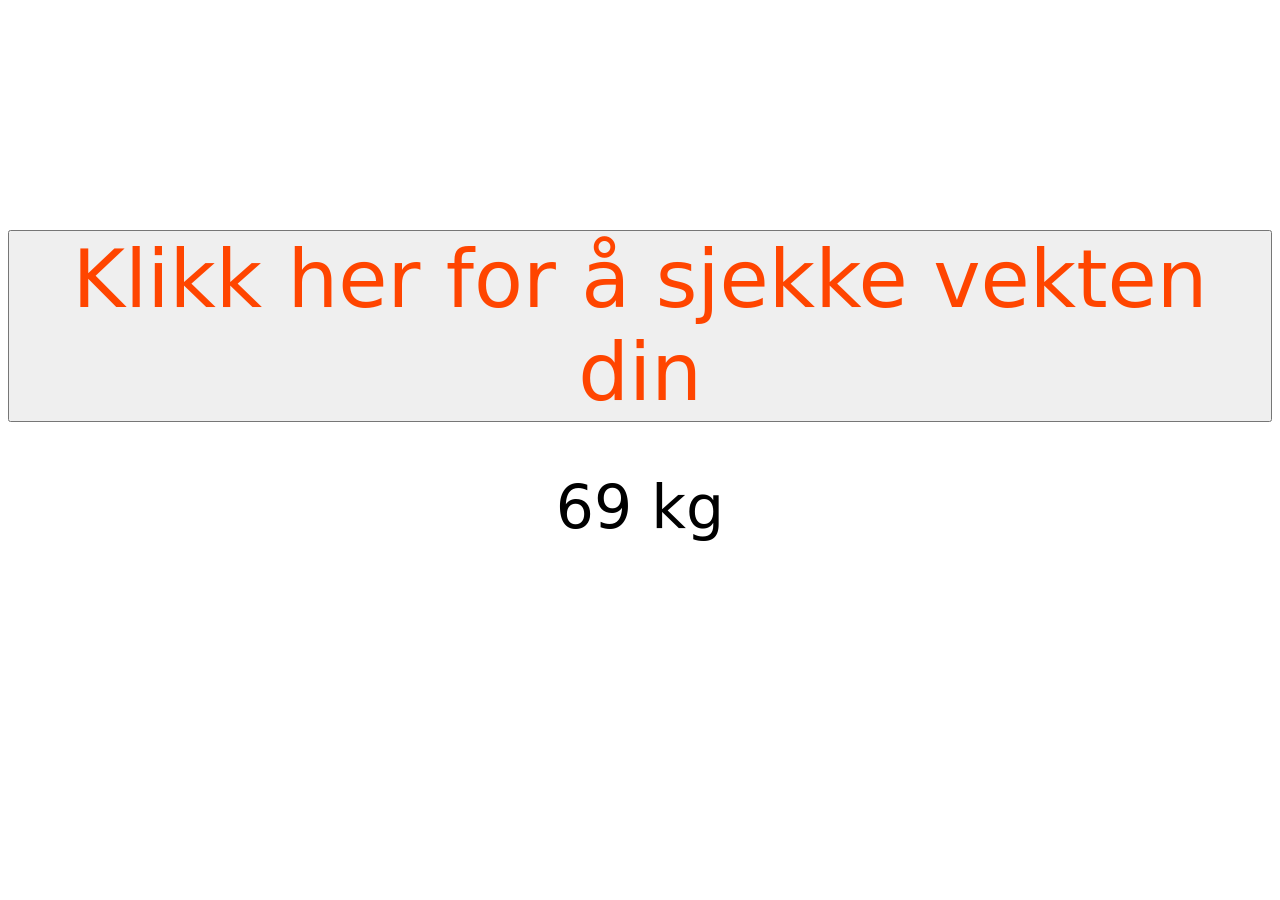
==== index.html @ 466c5e0d "Changed style and javascript" ====
<!DOCTYPE html>
<html lang="en">
<head>
    <meta charset="UTF-8">
    <meta name="viewport" content="width=device-width, initial-scale=1.0">
    <title>G-train</title>
    <link rel="stylesheet" href="style.css">
</head>
<body>
    <button class="over">
        Klikk her for å sjekke vekten din 
    </button>

    <p class="under">
        69 kg
    </p>
    <script src="script.js"></script>
</body>
</html>
---- style.css ----
.over{
    font-family: system-ui, -apple-system, BlinkMacSystemFont, 'Segoe UI', Roboto, Oxygen, Ubuntu, Cantarell, 'Open Sans', 'Helvetica Neue', sans-serif;
    color: orangered;
    font-size:80px;
    text-align:center;
    display: block;
    margin: 0 auto;
    margin-top: 230px;
    
}

.under{
    font-family: system-ui, -apple-system, BlinkMacSystemFont, 'Segoe UI', Roboto, Oxygen, Ubuntu, Cantarell, 'Open Sans', 'Helvetica Neue', sans-serif;
    color: black;
    font-size:60px;
    text-align: center;
    margin-top: 50px;
    
}
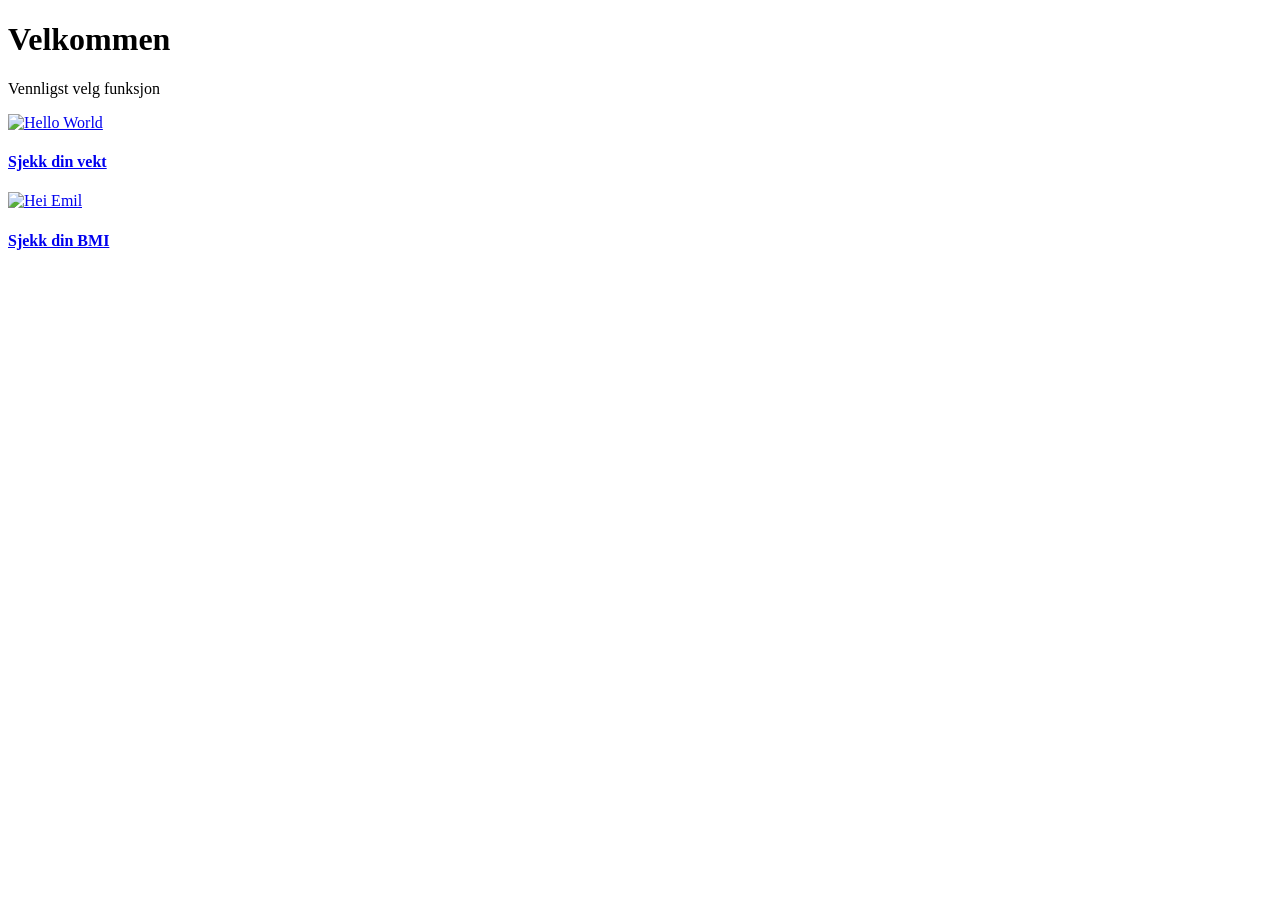
==== commit e80d4990: "fil fiksing" ====
--- a/index.html
+++ b/index.html
@@ -3,17 +3,26 @@
 <head>
     <meta charset="UTF-8">
     <meta name="viewport" content="width=device-width, initial-scale=1.0">
-    <title>G-train</title>
-    <link rel="stylesheet" href="style.css">
+    <title>meny</title>
+    <link rel="stylesheet" href="index.css">
 </head>
 <body>
-    <button class="over">
-        Klikk her for å sjekke vekten din 
-    </button>
+    <h1 class="tittel">Velkommen</h1>
+    <p class="tittel">Vennligst velg funksjon</p>
 
-    <p class="under">
-        69 kg
-    </p>
-    <script src="script.js"></script>
+<div class="meny">
+    <a href="./vekt/vekt.html">
+        <img src="vekt.jpg" alt="Hello World">
+        <h4>Sjekk din vekt</h4>
+    </a>
+
+    <a href="./bmi/bmi.html">
+        <img src="BMI.jpg" alt="Hei Emil">
+        <h4>Sjekk din BMI</h4>
+    </a>
+</div>
+
+
+
 </body>
 </html>
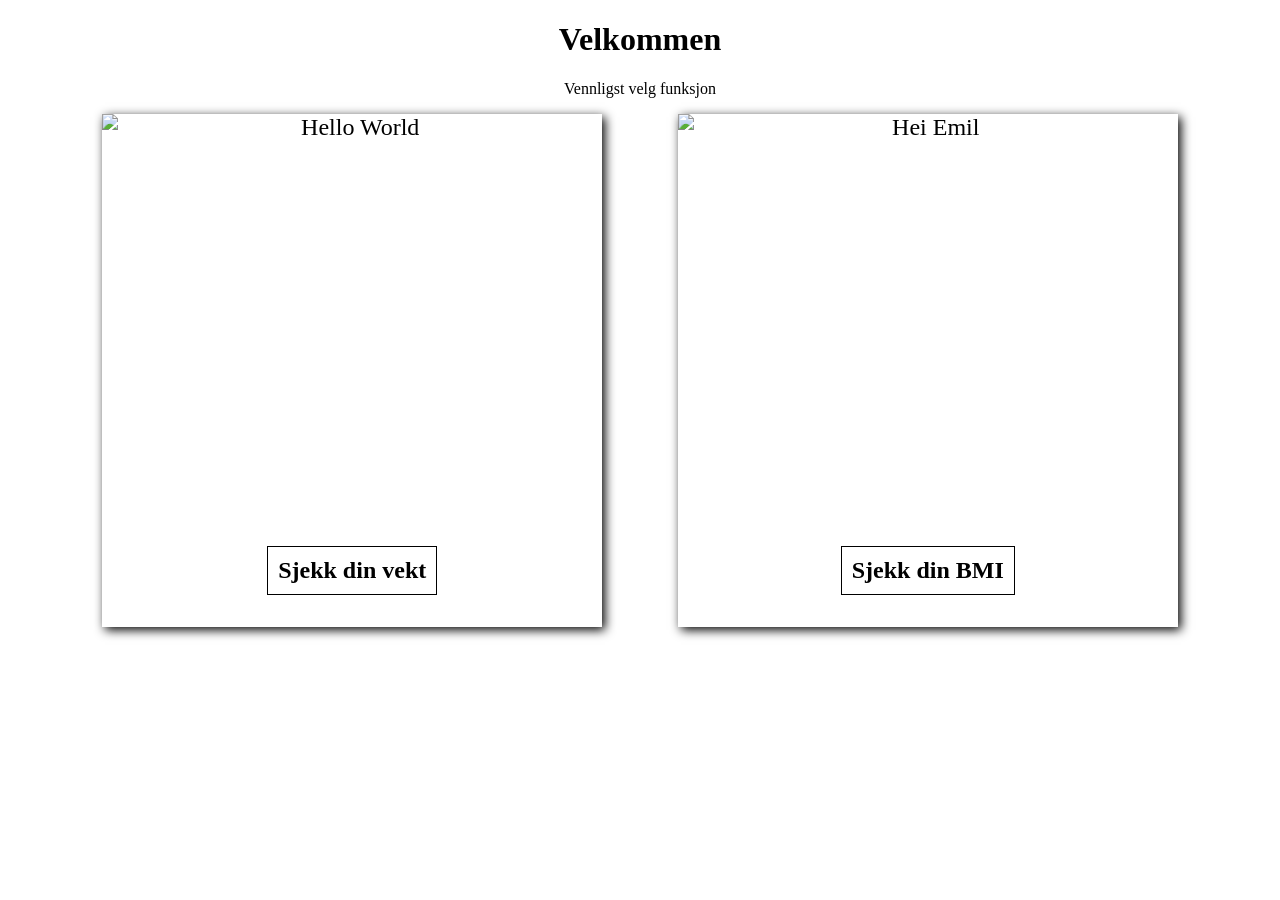
==== commit 1ee47203: "fixed link" ====
--- a/index.html
+++ b/index.html
@@ -4,7 +4,7 @@
     <meta charset="UTF-8">
     <meta name="viewport" content="width=device-width, initial-scale=1.0">
     <title>meny</title>
-    <link rel="stylesheet" href="index.css">
+    <link rel="stylesheet" href="index/index.css">
 </head>
 <body>
     <h1 class="tittel">Velkommen</h1>
--- a/index/index.css
+++ b/index/index.css
@@ -0,0 +1,35 @@
+.tittel {text-align:center;}
+
+img {
+    width: 500px;
+    height: 400px;
+}
+
+a {
+    color: black;
+    text-decoration: none;
+    font-size: x-large;
+    text-align: center;
+    display: flex;
+    flex-direction: column;
+    align-items:center;
+}
+
+h4 {
+    border: 1px black solid;
+    padding: 10px;
+    transition: 0.2s scale;
+}
+
+h4:hover{background-color: rgb(194, 192, 192); scale: 1.05;}
+
+.meny {
+    display: flex; 
+    flex-direction: row;
+    justify-content:center; gap: 2cm;
+}
+
+.meny > a {
+
+    box-shadow: 3px 3px 10px black;
+}
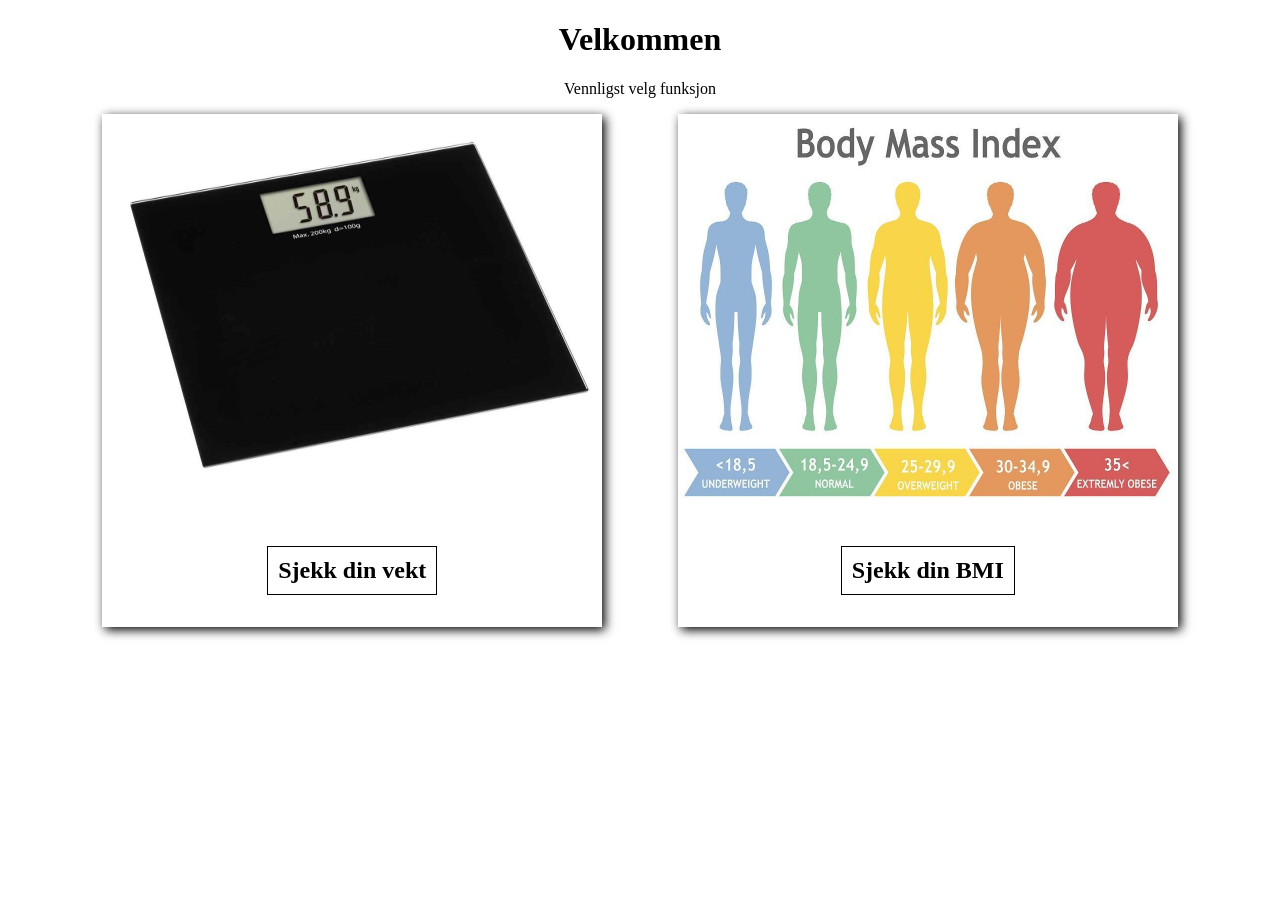
==== commit 1148a33a: "fixed link finally" ====
--- a/index.html
+++ b/index.html
@@ -12,12 +12,12 @@
 
 <div class="meny">
     <a href="./vekt/vekt.html">
-        <img src="vekt.jpg" alt="Hello World">
+        <img src="index/vekt.jpg" alt="Hello World">
         <h4>Sjekk din vekt</h4>
     </a>
 
     <a href="./bmi/bmi.html">
-        <img src="BMI.jpg" alt="Hei Emil">
+        <img src="index/BMI.jpg" alt="Hei Emil">
         <h4>Sjekk din BMI</h4>
     </a>
 </div>
